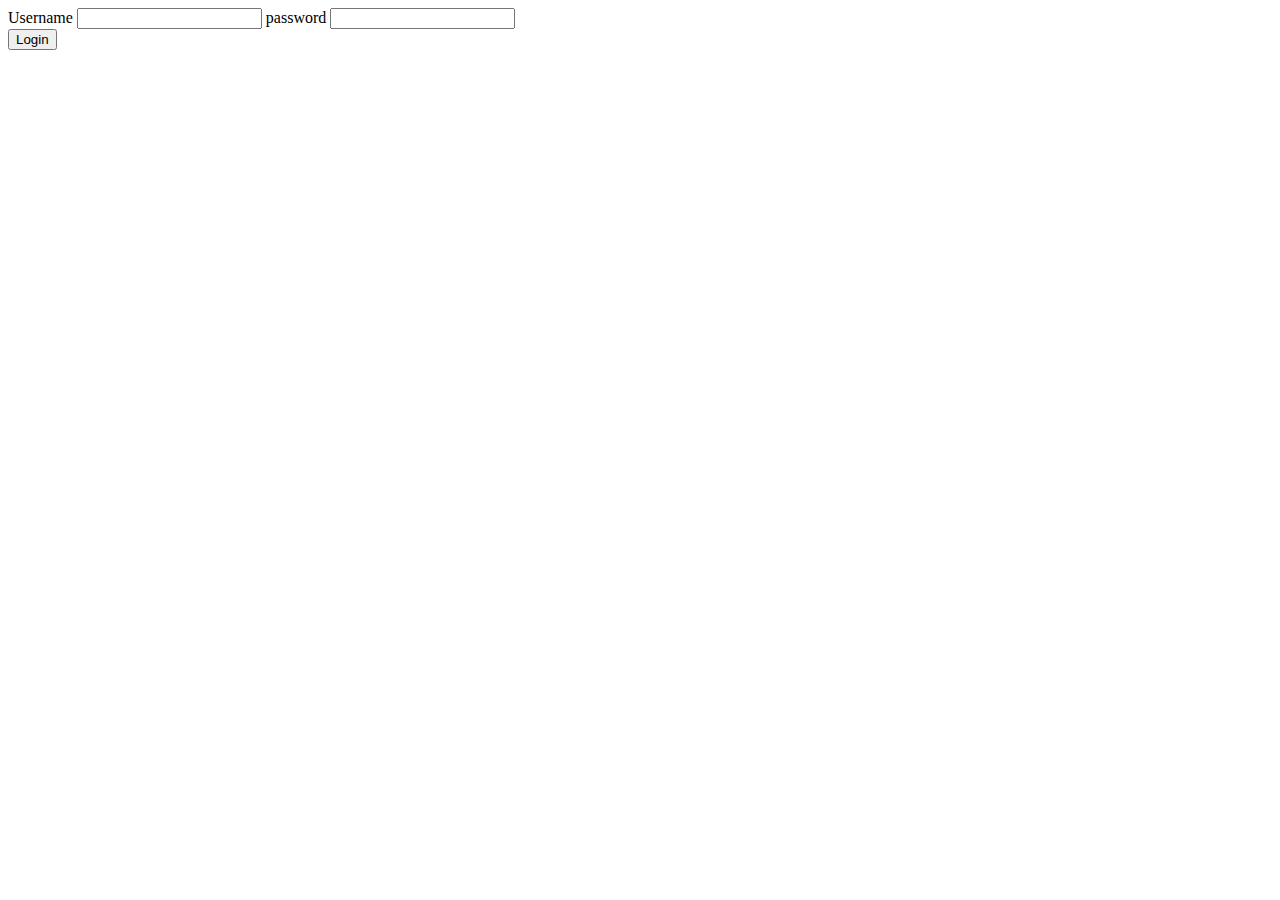
==== templates/log.html @ ecd9a4b0 "devo" ====
<!DOCTYPE html>
<html lang="en">

<head>
    <meta charset="UTF-8">
    <meta name="viewport" content="width=device-width, initial-scale=1.0">
    <title>Document</title>
</head>

<body>
    <div class="container">
        <form action="/login" id="log">
            <div class="fields">
                <label for="username">Username</label>
                <input type="text" name="username" id="username">
                <label for="password">password</label>
                <input type="password" name="password" id="password">
            </div>
            <button type="submit">Login</button>
        </form>
    </div>
    <script>
        document.getElementById('log').addEventListener("submit", function (e) {
            e.preventDefault();
            const username = document.getElementById('username').value.trim();
            const pass = document.getElementById('password').value.trim();

            if (username === "") {
                alert('username must nead');
                return;
            }

            if (pass === "") {
                alert('password must be needed');
                return;
            }

            if (username !== pass) {
                alert('inavlid credentials');
                return;
            }

            alert('log Successful');
        })
    </script>
</body>

</html>
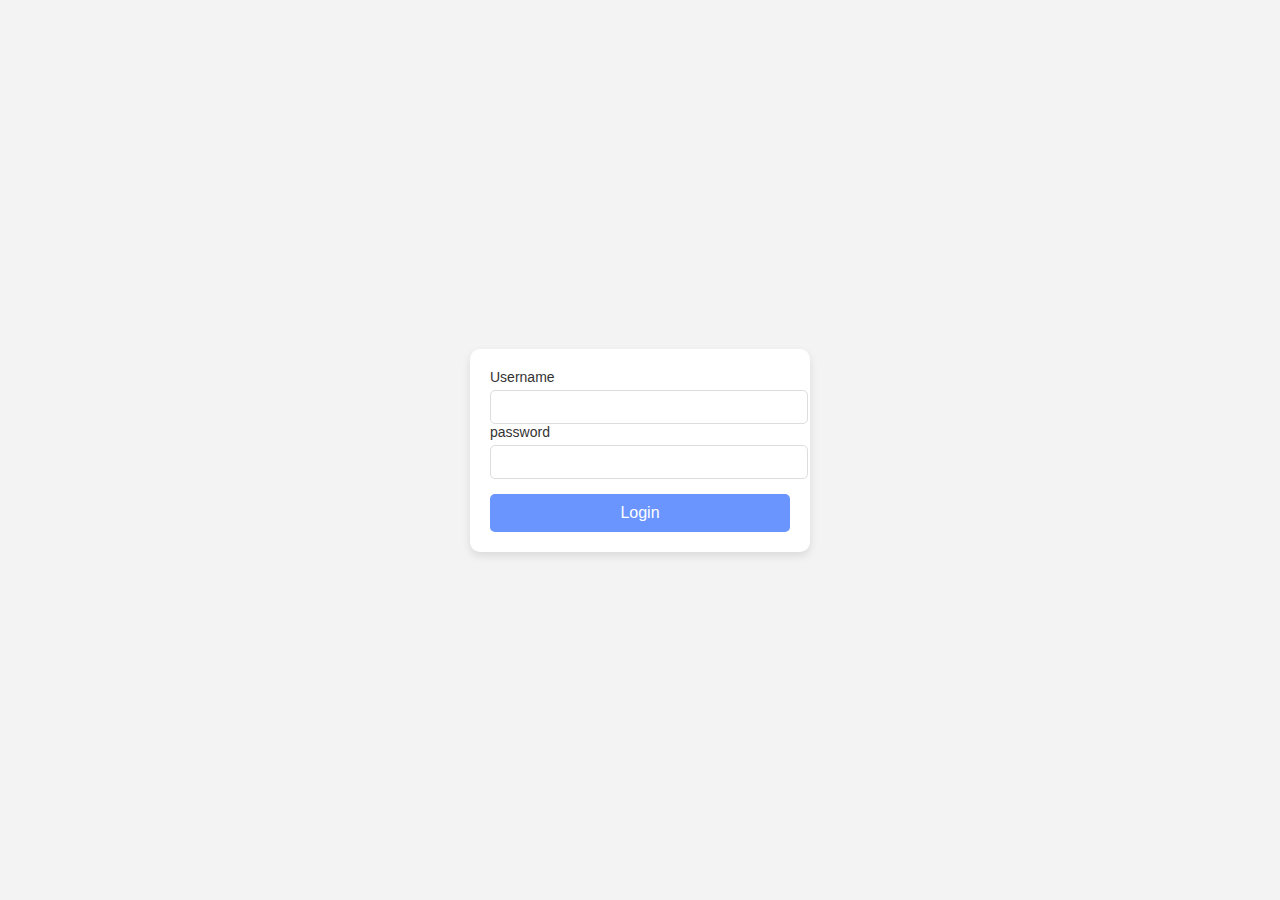
==== commit 79b6bfb4: "styled" ====
--- a/templates/log.html
+++ b/templates/log.html
@@ -5,6 +5,72 @@
     <meta charset="UTF-8">
     <meta name="viewport" content="width=device-width, initial-scale=1.0">
     <title>Document</title>
+    <style>
+        body {
+            font-family: Arial, sans-serif;
+            background-color: #f3f3f3;
+            margin: 0;
+            padding: 0;
+            display: flex;
+            justify-content: center;
+            align-items: center;
+            height: 100vh;
+        }
+
+        .container {
+            background-color: #ffffff;
+            padding: 20px;
+            border-radius: 10px;
+            box-shadow: 0 4px 8px rgba(0, 0, 0, 0.1);
+            width: 300px;
+        }
+
+        .fields {
+            margin-bottom: 15px;
+        }
+
+        label {
+            display: block;
+            margin-bottom: 5px;
+            font-size: 14px;
+            color: #333;
+        }
+
+        input[type="text"],
+        input[type="password"] {
+            width: 100%;
+            padding: 8px;
+            border: 1px solid #ddd;
+            border-radius: 5px;
+            font-size: 14px;
+        }
+
+        input[type="text"]:focus,
+        input[type="password"]:focus {
+            border-color: #6a95ff;
+            outline: none;
+        }
+
+        button {
+            width: 100%;
+            background-color: #6a95ff;
+            color: #fff;
+            border: none;
+            padding: 10px;
+            font-size: 16px;
+            border-radius: 5px;
+            cursor: pointer;
+        }
+
+        button:hover {
+            background-color: #567dff;
+        }
+
+        button:active {
+            background-color: #435ab7;
+        }
+    </style>
+
 </head>
 
 <body>
